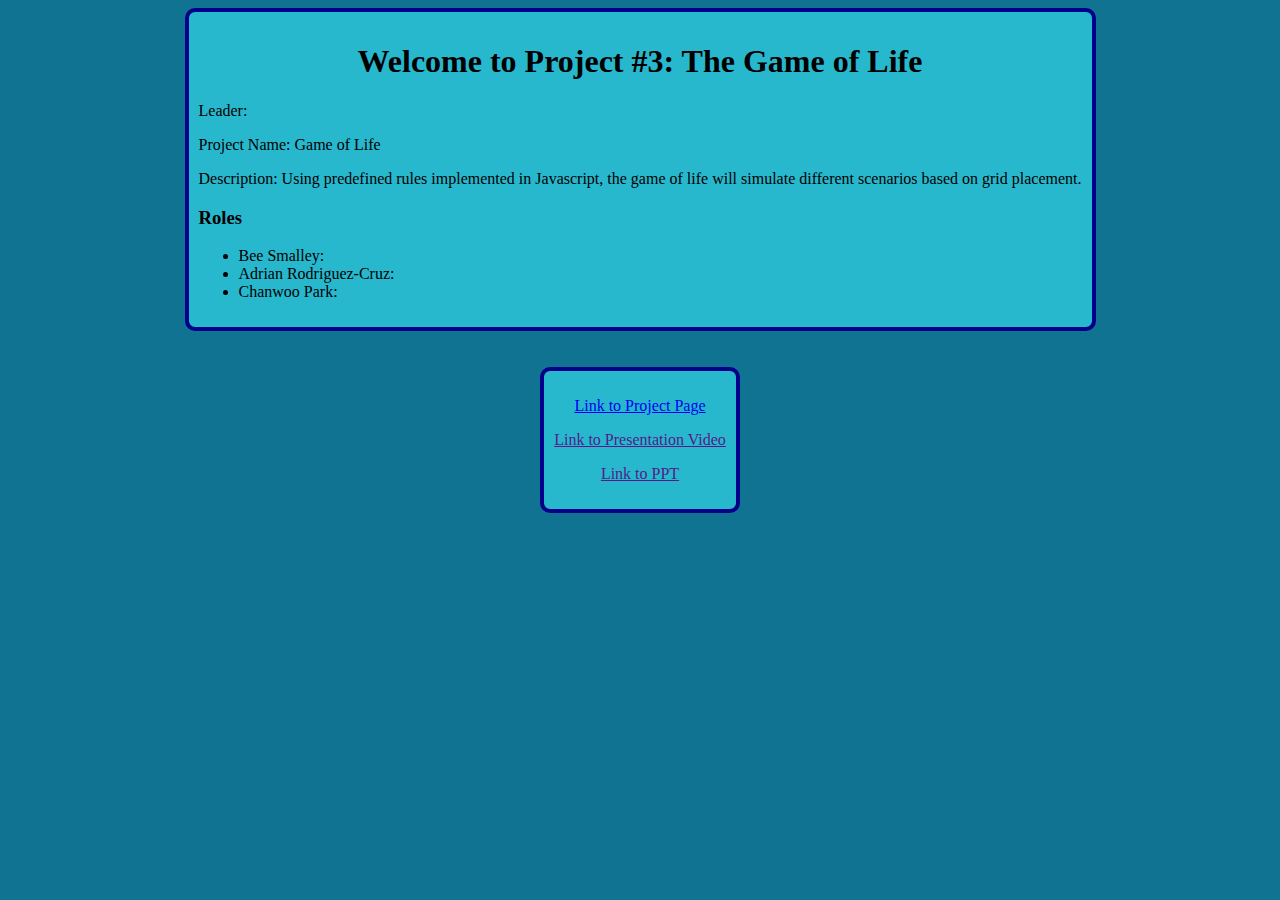
==== index.html @ 4ddac803 "Initial files" ====
<!DOCTYPE html>
<html lang="en">
<head>
    <meta charset="UTF-8">
    <meta http-equiv="X-UA-Compatible" content="IE=edge">
    <meta name="viewport" content="width=device-width, initial-scale=1.0">
    <link rel="icon" type="image/x-icon" href="home.webp">
    <link rel="stylesheet" type="text/css" href="main.css">
    <title>Home</title>
</head>
<body>
    <div class="content">
        <h1>Welcome to Project #3: The Game of Life</h1>
        <p>Leader: </p> 
        <p>Project Name: Game of Life</p> 
        <p>Description: Using predefined rules implemented in Javascript, the game of life will simulate different scenarios based on grid placement.</p> 
        <h3>Roles</h3>
        <ul>
            <li>Bee Smalley:</li>
            <li>Adrian Rodriguez-Cruz:</li>
            <li>Chanwoo Park:</li>
        </ul>
    </div>
    <br>
    <br>
    <div class="content" id="links">
        <p><a href="login.html">Link to Project Page</a></p>
        <p><a href="">Link to Presentation Video</a></p>
        <p><a href="">Link to PPT</a></p>
    </div>
</body>
</html>
---- main.css ----
body{
    background-color: rgb(16, 115, 146);
}

.content{
    background-color: rgb(39, 184, 206);
    border-radius: 10px;
    border: 4px solid darkblue;
    padding:10px;
    margin:auto;
    width:fit-content;
    height:fit-content;
}
#links{
    text-align: center;
}
h1{
    text-align: center;
}
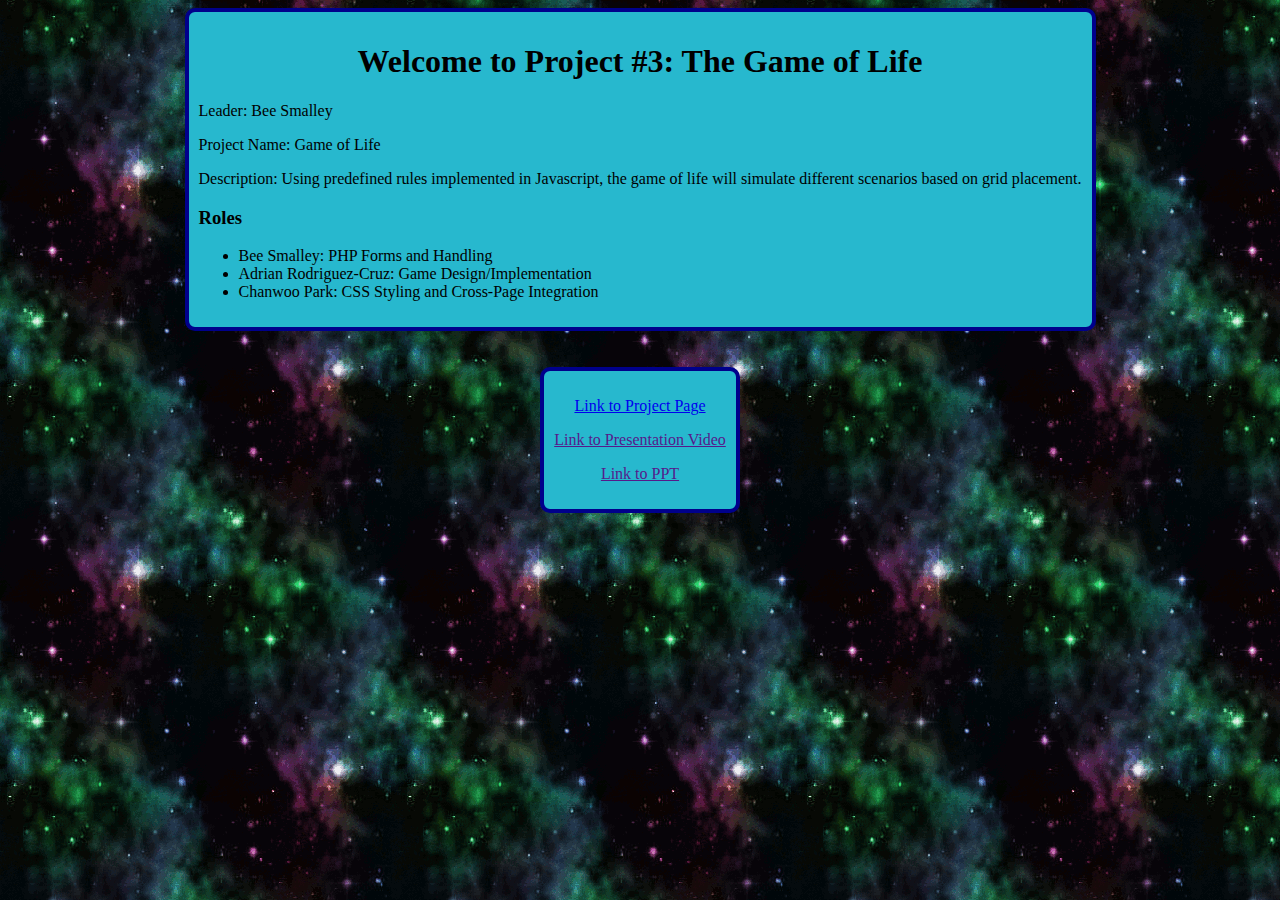
==== commit 15dbae23: "gamepage updates" ====
--- a/index.html
+++ b/index.html
@@ -11,20 +11,20 @@
 <body>
     <div class="content">
         <h1>Welcome to Project #3: The Game of Life</h1>
-        <p>Leader: </p> 
+        <p>Leader: Bee Smalley</p> 
         <p>Project Name: Game of Life</p> 
         <p>Description: Using predefined rules implemented in Javascript, the game of life will simulate different scenarios based on grid placement.</p> 
         <h3>Roles</h3>
         <ul>
-            <li>Bee Smalley:</li>
-            <li>Adrian Rodriguez-Cruz:</li>
-            <li>Chanwoo Park:</li>
+            <li>Bee Smalley: PHP Forms and Handling</li>
+            <li>Adrian Rodriguez-Cruz: Game Design/Implementation</li>
+            <li>Chanwoo Park: CSS Styling and Cross-Page Integration</li>
         </ul>
     </div>
     <br>
     <br>
     <div class="content" id="links">
-        <p><a href="login.html">Link to Project Page</a></p>
+        <p><a href="login.php">Link to Project Page</a></p>
         <p><a href="">Link to Presentation Video</a></p>
         <p><a href="">Link to PPT</a></p>
     </div>
--- a/main.css
+++ b/main.css
@@ -1,19 +1,71 @@
 body{
-    background-color: rgb(16, 115, 146);
+  background-image: url('R.gif');
 }
 
 .content{
-    background-color: rgb(39, 184, 206);
-    border-radius: 10px;
-    border: 4px solid darkblue;
-    padding:10px;
-    margin:auto;
-    width:fit-content;
-    height:fit-content;
+  background-color: rgb(39, 184, 206);
+  border-radius: 10px;
+  border: 4px solid darkblue;
+  padding:10px;
+  margin:auto;
+  width:fit-content;
+  height:fit-content;
 }
 #links{
-    text-align: center;
+  text-align: center;
 }
-h1{
-    text-align: center;
-}+#forms{
+  padding:15px;
+  margin-right:auto;
+  margin-left:auto;
+  background-color:darkslategray;
+  color:lavender;
+  width:fit-content;
+}
+
+hr{
+  color:purple;
+}
+
+.content h1{
+  text-align: center;
+}
+
+
+.form-inline {  
+  display: flex;
+  flex-direction: column;
+  align-items: stretch;
+}
+  
+.form-inline label {
+  margin: 5px 10px 5px 0;
+}
+
+.form-inline input {
+  vertical-align: middle;
+  padding: 10px;
+  background-color: lavenderblush;
+  border: 1px solid #ddd;
+}
+
+.form-inline button {
+  margin-top:10px;
+  padding: 10px 20px;
+  background-color: purple;
+  border: 1px solid #ddd;
+  color: white;
+  cursor: pointer;
+}
+
+.form-inline button:hover {
+  background-color: royalblue;
+}
+
+
+#confirm{
+  background-color: aliceblue;
+  border-radius: 5px;
+  padding:15px;
+  text-align: center;
+}
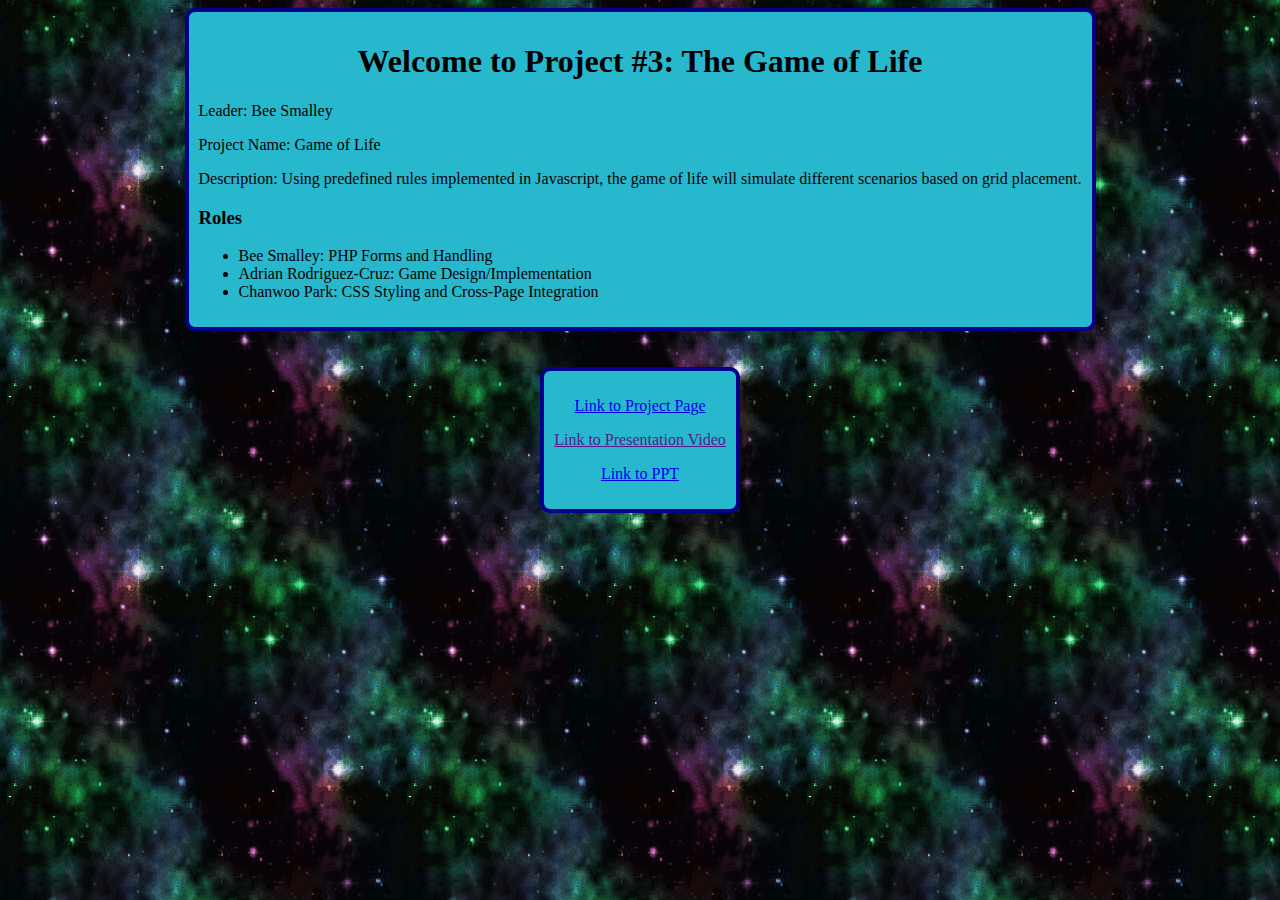
==== commit 037003d5: "added PPT link" ====
--- a/index.html
+++ b/index.html
@@ -26,7 +26,7 @@
     <div class="content" id="links">
         <p><a href="login.php">Link to Project Page</a></p>
         <p><a href="">Link to Presentation Video</a></p>
-        <p><a href="">Link to PPT</a></p>
+        <p><a href="https://docs.google.com/presentation/d/1A9IsX5FhgEyjlNLvhXEXvcGnPizVCety262X99T3Jhw/edit?usp=sharing">Link to PPT</a></p>
     </div>
 </body>
 </html>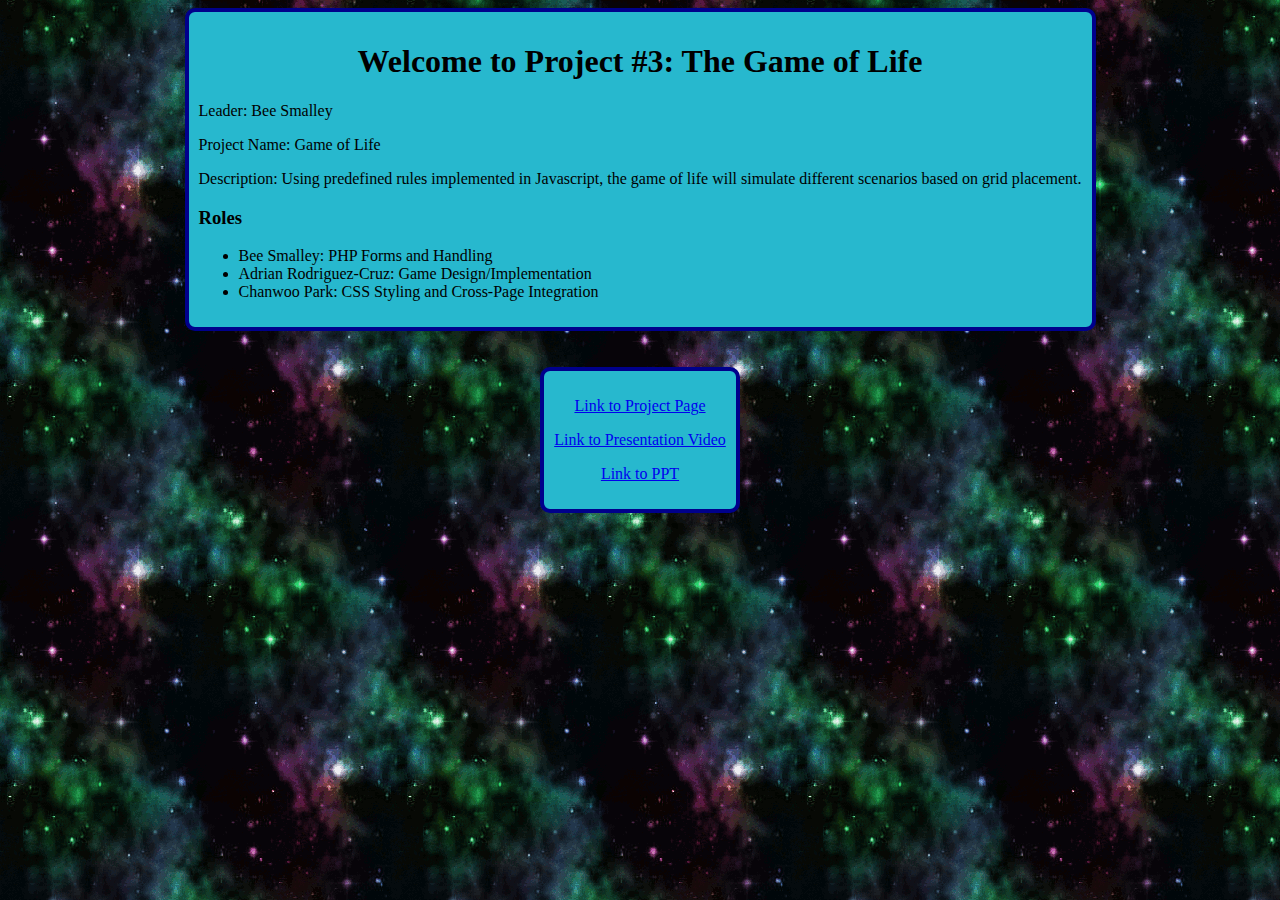
==== commit bdf9689c: "added youtube link" ====
--- a/index.html
+++ b/index.html
@@ -25,7 +25,7 @@
     <br>
     <div class="content" id="links">
         <p><a href="login.php">Link to Project Page</a></p>
-        <p><a href="">Link to Presentation Video</a></p>
+        <p><a href="https://youtu.be/bHCBU_SMUAk">Link to Presentation Video</a></p>
         <p><a href="https://docs.google.com/presentation/d/1A9IsX5FhgEyjlNLvhXEXvcGnPizVCety262X99T3Jhw/edit?usp=sharing">Link to PPT</a></p>
     </div>
 </body>
